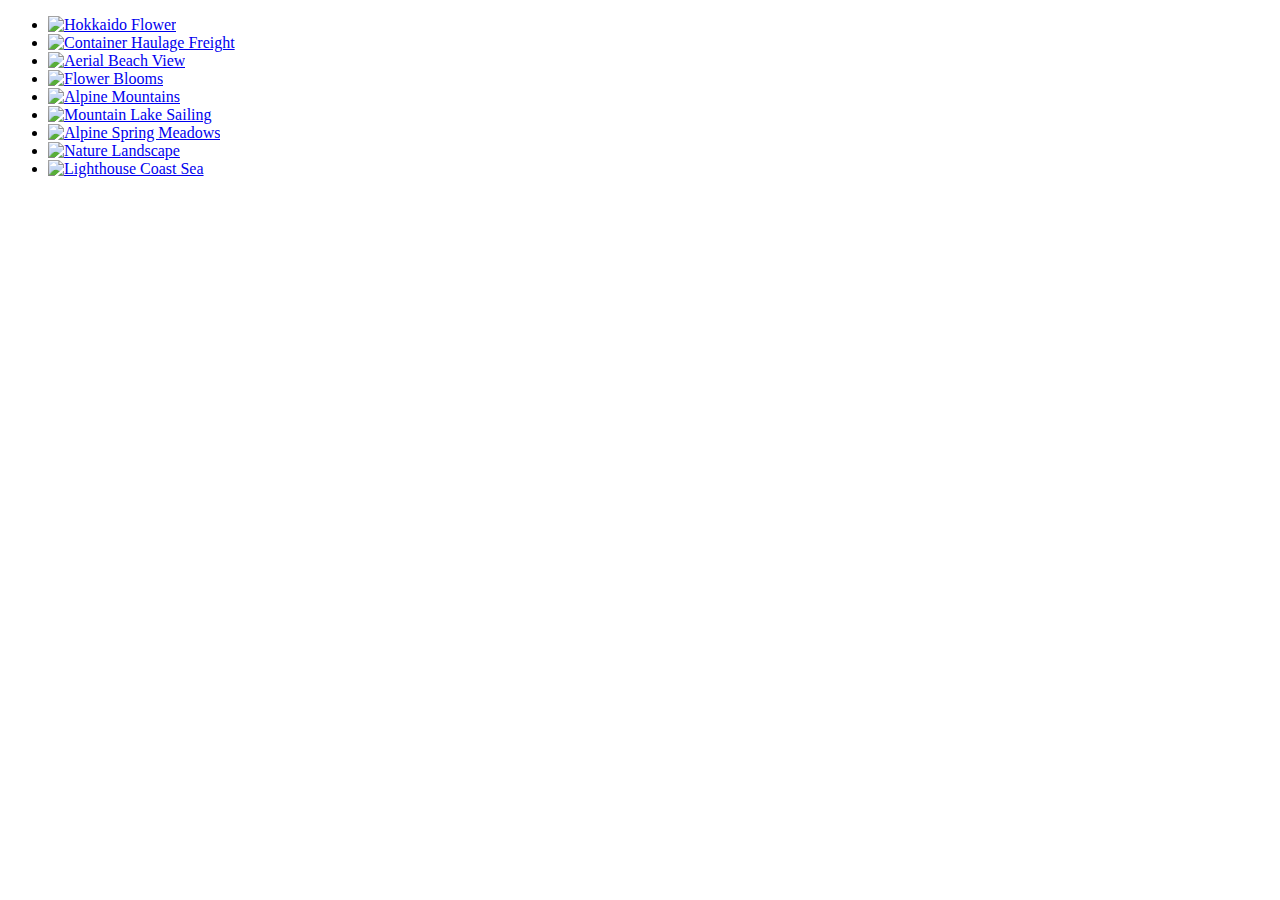
==== index.html @ 8d8d1835 "js" ====
<!DOCTYPE html>
<html lang="uk">
<head>
    <meta charset="UTF-8">
    <meta name="viewport" content="width=device-width, initial-scale=1.0">
    <title>Галерея</title>

    <!-- Підключення стилів -->
    <link rel="stylesheet" href="./css/style.css">
    <link rel="stylesheet" href="https://cdn.jsdelivr.net/npm/basiclightbox@5/dist/basicLightbox.min.css">

    <!-- Підключення скриптів -->
    <script src="https://cdn.jsdelivr.net/npm/basiclightbox@5/dist/basicLightbox.min.js" defer></script>
    <script src="./js/gallery.js" defer></script>
</head>
<body>
    <main>
        <ul class="gallery">
            <li class="gallery-item">
                <a class="gallery-link" href="large-image.jpg">
                  <img
                    class="gallery-image"
                    src="small-image.jpg"
                    data-source="large-image.jpg"
                    alt="Image description"
                  />
                </a>
              </li>
        </ul>
    </main>
</body>
</html>
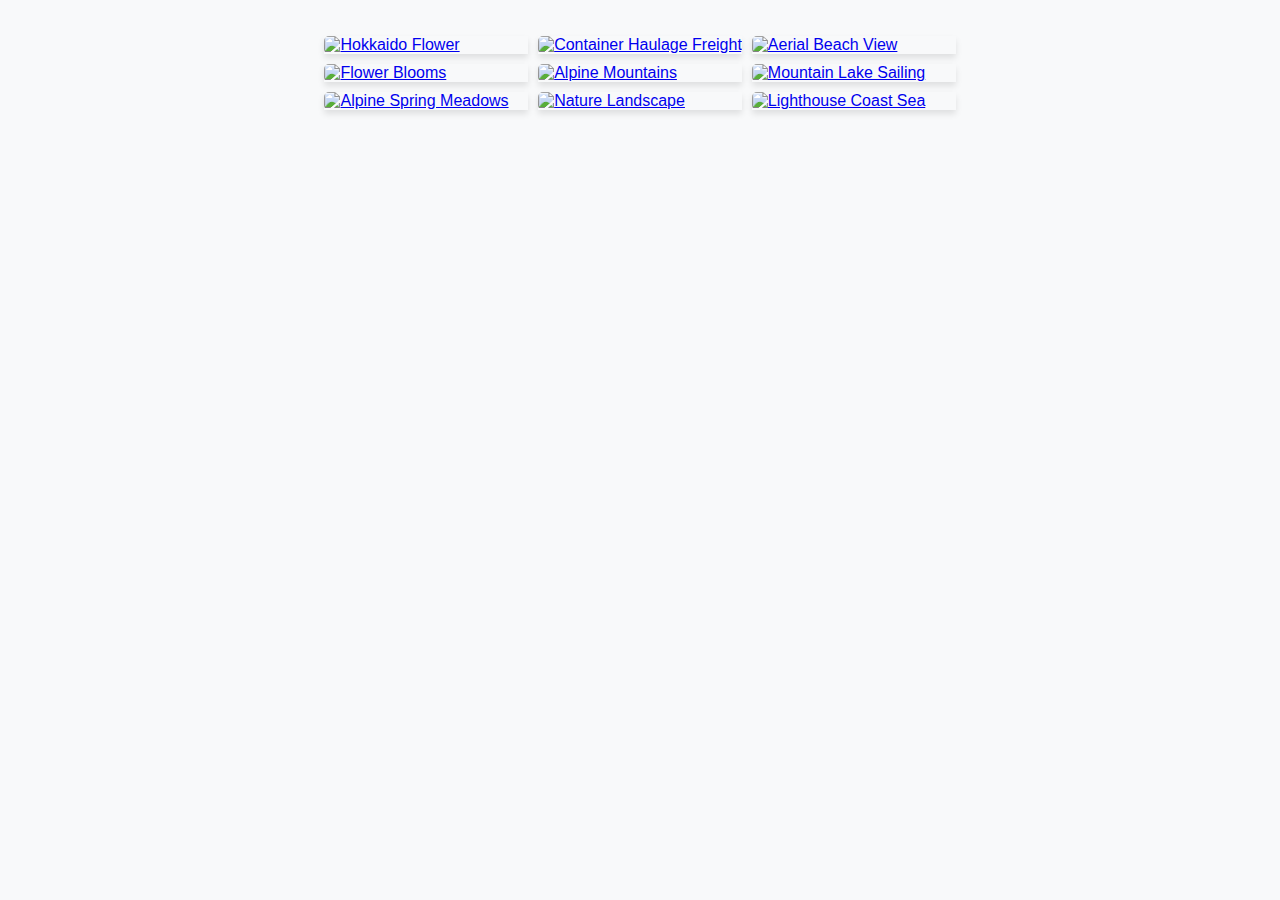
==== commit ac99bf29: "css" ====
--- a/index.html
+++ b/index.html
@@ -6,7 +6,7 @@
     <title>Галерея</title>
 
     <!-- Підключення стилів -->
-    <link rel="stylesheet" href="./css/style.css">
+    <link rel="stylesheet" href="./css/styles.css">
     <link rel="stylesheet" href="https://cdn.jsdelivr.net/npm/basiclightbox@5/dist/basicLightbox.min.css">
 
     <!-- Підключення скриптів -->
--- a/css/styles.css
+++ b/css/styles.css
@@ -0,0 +1,50 @@
+body {
+  font-family: Arial, sans-serif;
+  background-color: #f8f9fa;
+  margin: 0;
+  padding: 20px;
+  display: flex;
+  justify-content: center;
+}
+
+.gallery {
+  display: grid;
+  grid-template-columns: repeat(3, 1fr); /* Три колонки */
+  grid-template-rows: repeat(3, auto); /* Три рядки */
+  gap: 10px; /* Відступи між елементами */
+  list-style: none;
+  padding: 0;
+  max-width: 900px;
+  transition: grid-template-columns 0.3s ease-in-out; /* Анімація переходу */
+}
+
+.gallery-item {
+  box-shadow: 0px 4px 6px rgba(0, 0, 0, 0.1);
+  transition: transform 0.3s, border 0.3s; /* Плавний ефект трансформації та рамки */
+}
+
+.gallery-item:hover {
+  transform: scale(1.05); /* Збільшення елементу при наведенні */
+  border: 2px solid #007bff; /* Додавання кольорової рамки */
+}
+
+.gallery-image {
+  width: 100%;
+  height: auto;
+  display: block;
+  border-radius: 5px; /* Закруглені кути */
+  object-fit: cover; /* Забезпечення гарного вигляду зображень */
+}
+
+/* Адаптивність */
+@media (max-width: 768px) {
+  .gallery {
+      grid-template-columns: repeat(2, 1fr); /* Дві колонки на планшетах */
+  }
+}
+
+@media (max-width: 480px) {
+  .gallery {
+      grid-template-columns: repeat(1, 1fr); /* Одна колонка на мобільних */
+  }
+}
